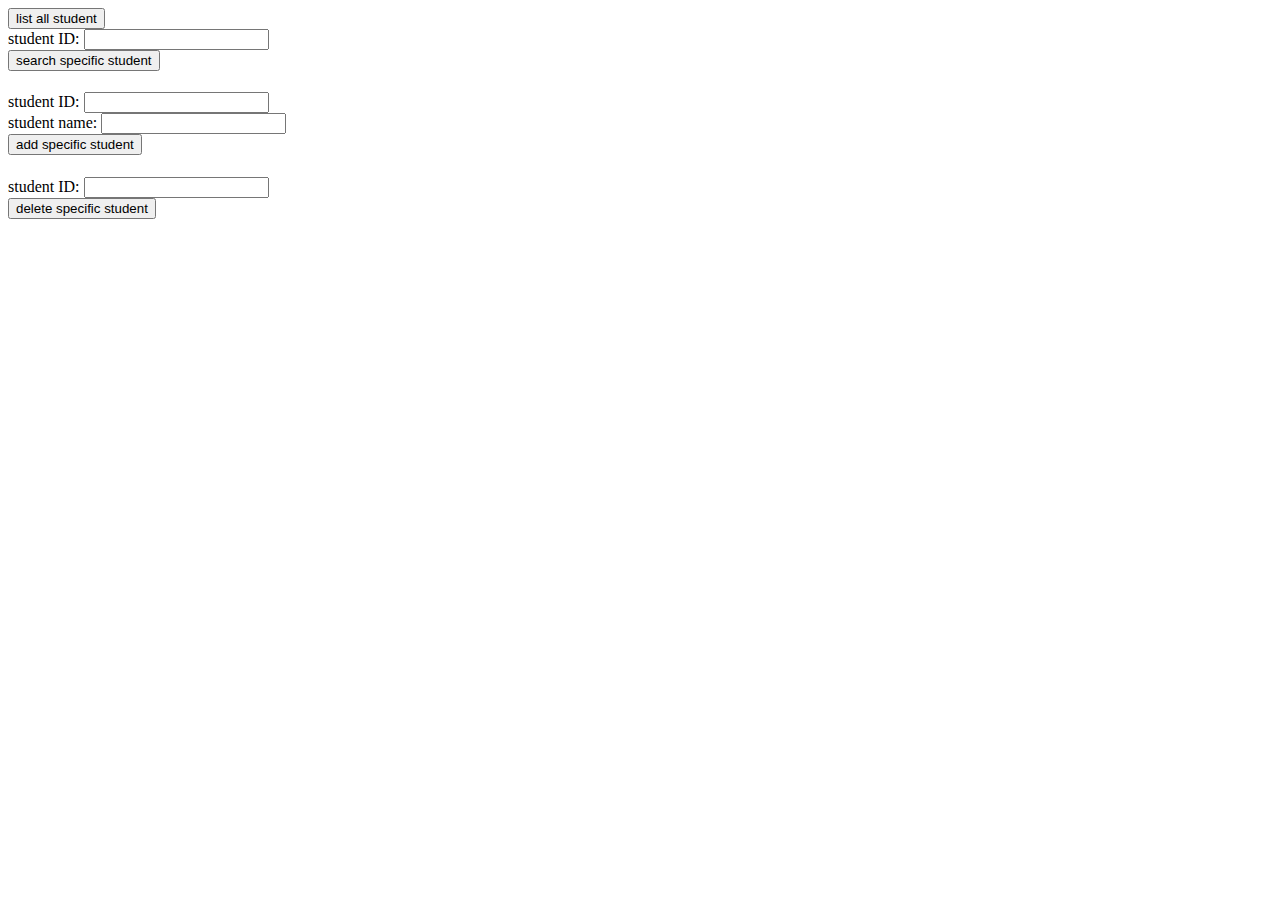
==== hw_ajax/index.html @ 58d02d84 "It's hw for ajax" ====
<!DOCTYPE html>
<html>
  <head>
    <title>HTTP & Ajax</title>
  </head>
  <body>
    <button id="btn_all" type="submit">list all student</button>
    <div id="content"></div>
    
    <form id="ajax-form-search" action="ajax_s.php" method="get">
      student ID: <input type="text" name="ID"><br>
      <!-- last name: <input type="text" name="lname"><br> -->
      <button type="submit">search specific student</button>
      <h1 id="ajax-output-search"></h1>
    </form>

    <form id="ajax-form-add" action="ajax_a.php" method="get">
      student ID: <input type="text" name="ID"><br>
      student name: <input type="text" name="name"><br>
      <button type="submit">add specific student</button>
      <h1 id="ajax-output-add"></h1>
    </form>

    <form id="ajax-form-delete" action="ajax_d.php" method="get">
      student ID: <input type="text" name="ID"><br>
      <button type="submit">delete specific student</button>
      <h1 id="ajax-output-delet"></h1>
    </form>

    <script src="https://code.jquery.com/jquery-3.2.1.min.js"></script>
    <script src="index.js"></script>
  </body>
</html>
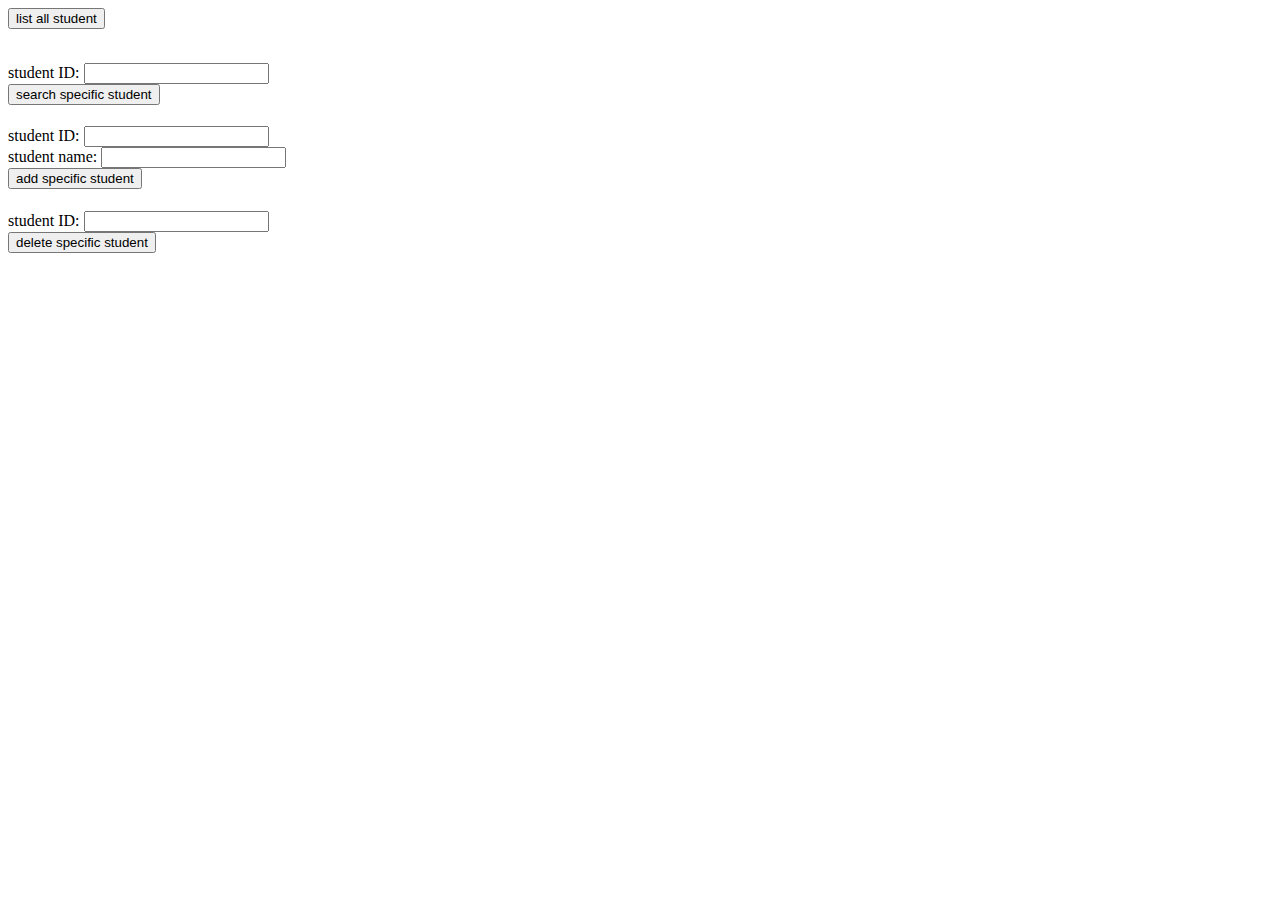
==== commit 0db6505a: "It's a second version." ====
--- a/hw_ajax/index.html
+++ b/hw_ajax/index.html
@@ -4,8 +4,8 @@
     <title>HTTP & Ajax</title>
   </head>
   <body>
-    <button id="btn_all" type="submit">list all student</button>
-    <div id="content"></div>
+    <button id="btn_all" type="submit">list all student</button></br>
+    <p id="content"></p></br>
     
     <form id="ajax-form-search" action="ajax_s.php" method="get">
       student ID: <input type="text" name="ID"><br>
@@ -24,7 +24,7 @@
     <form id="ajax-form-delete" action="ajax_d.php" method="get">
       student ID: <input type="text" name="ID"><br>
       <button type="submit">delete specific student</button>
-      <h1 id="ajax-output-delet"></h1>
+      <h1 id="ajax-output-delete"></h1>
     </form>
 
     <script src="https://code.jquery.com/jquery-3.2.1.min.js"></script>
